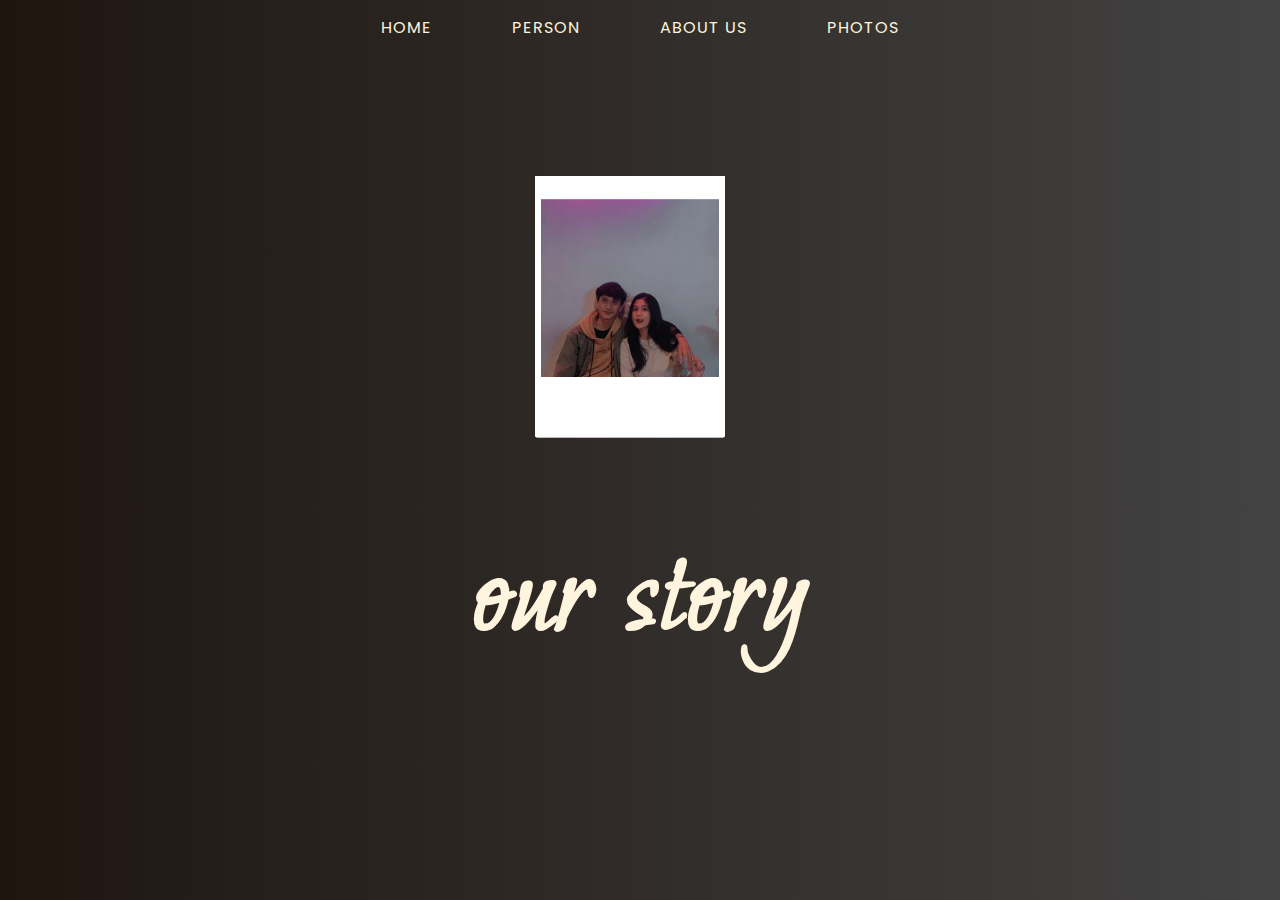
==== index.html @ b97e4548 "Add files via upload" ====
<!DOCTYPE html>
<html lang="en">
<head>
    <meta charset="UTF-8">
    <meta http-equiv="X-UA-Compatible" content="IE=edge">
    <meta name="viewport" content="width=device-width, initial-scale=1.0">
    <title>Document</title>
    <link rel="stylesheet" href="css/style.css" media="all">
    <link rel="preconnect" href="https://fonts.googleapis.com"><link rel="preconnect"href="https://fonts.gstatic.com" crossorigin>
    <link href="https://fonts.googleapis.com/css2?family=Inspiration&family=Poppins&family=Roboto+Mono:wght@700&display=swap" rel="stylesheet">
    <link rel="stylesheet" href="css/responsive.css">
    <link rel="preconnect" href="https://fonts.googleapis.com">
    <link rel="preconnect" href="https://fonts.gstatic.com" crossorigin>
    <link href="https://fonts.googleapis.com/css2?family=Moon+Dance&display=swap" rel="stylesheet">
</head>
<body>

    <header id="first">
        <nav>
            <ul>
                <li><a href="">home</a></li>
                <li><a href="">person</a></li>
                <li><a href="">about us</a></li>
                <li><a href="">photos</a></li>
            </ul>
        </nav>
        <section id="sec-first">
            <div id="top-sec">
                <div id="wrapper">
                    <img id="two" src="/img/vs1.jpg" alt="">
                    <img id="one" src="/img/vs2.jpg" alt="">
                    <img id="three" src="/img/vs3.jpg" alt="">
                </div>
            </div>
            <div id="bottom-sec">
                <div id="wrapper-text">
                    <h1 id="h1-sec">our story</h1>
                    <h3 id="h3-sec">i have found my beloved partner</h3>
                </div>
            </div>
        </section>
    </header>
        
    <script src="/javascript/script.js"></script>
</body>
</html>
---- css/style.css ----
* {
    padding: 0;
    margin: 0;
}

#first {
    width: 100%;
    height: 100%;
    background: linear-gradient(to right, #1e150f, #434343);
    overflow: hidden;
}

nav {
    width: 90%;
    height: 6vh;
    margin: auto;
    display: flex;
    justify-content: center;
    align-items: center;
    position: relative;
}

nav ul {
    display: flex;
    align-items: center;
    width: 45%;
    justify-content: space-between;
}

nav ul li {
    list-style-type: none;
}

nav ul li a {
    text-decoration: none;
    font-size: 1em;
    font-family: 'poppins', sans-serif;
    text-transform: uppercase;
    letter-spacing: 1px;
    color: rgb(255, 244, 221);
}

#sec-first {
    width: 50%;
    height: 94vh;
    margin: auto;
    position: relative;
}

#top-sec {
    width: 100%;
    height: 60%;
    display: grid;
    grid-template-columns: auto auto auto;
    justify-content: center;
    gap: 10px;
    align-items: center;
    z-index: 2;
}

#wrapper {
    position: relative;
}

#bottom-sec {
    width: 100%;
    display: flex;
    flex-direction: column;
    align-items: center;
    z-index: 1;
}

#top-sec img {
    width: 190px;
}

#one {
    animation: one 1s ease-in-out forwards;
    z-index: 1;
    position: absolute;
    top: 0;
    left: 0;
    transform-origin: top;
    align-items: center;
}
@keyframes one {
    0% {
    }
    100% {
        rotate: 10deg;
        transform: translateX(210px);
    }
}

#two {
    z-index: 3;
    position: absolute;
    top: 0;
    left: 0;
}

#three {
    animation: three 1s ease-in-out forwards;
    z-index: 2;
    transform-origin: top ;
}
@keyframes three {
    0% {
    }
    100% {
        rotate: -10deg;
        transform: translateX(-210px);
    }
}

#wrapper-text {
    width: 100%;
    text-align: center;
    line-height: 55px;
    position: relative;
}

#h1-sec {
    font-family: 'moon dance', cursive;
    color: rgb(255, 244, 221);
    font-size: 8em;
    z-index: 3;
    animation: h1 1.2s ease-in-out;
    font-weight: bold;
}
@keyframes h1 {
    0%{
        transform: translateY(-150px);
        opacity: 0;
    }

    30% {
        opacity: 0;
    }
}

#h3-sec {
    font-family: 'moon dance', cursive;
    color: white;
    font-size: 1.7em;
    z-index: 2;
    position: relative;
    animation: h3 1s ease-in-out 1.4s forwards;
    opacity: 0;
}
@keyframes h3 {
    0%{
    }
    100% {
        opacity: 1;
    }
}

#h3-sec::before {
    content: '';
    position: absolute;
    width: 5%;
    height: 50%;
    left: 0;
    bottom: 5px;
    filter: blur(15px);
    background-color: rgb(255, 255, 255);
    animation: typing 2s steps(100) 1.5s forwards;
    z-index: 1;
    border-radius: 50px;
    opacity: 0;
}
@keyframes typing {
    0% {
        opacity: 0;
    }

    50% {
        opacity: 1;
    }

    90% {
        opacity: 0;
    }

    100% {
        left: 100%;
    }
}
---- css/responsive.css ----
@media (max-width: 768px){
    nav ul {
        width: 60%;
    }

    nav ul li a {
        font-size: 0.8em;
    }

    #top-sec img {
        width: 165px;
    }
    @keyframes one {
        100% {
            rotate: 10deg;
            transform: translateX(180px);
        }
    }
    @keyframes three {
        0% {
        }
        100% {
            rotate: -10deg;
            transform: translateX(-180px);
        }
    }

    #h1-sec {
        font-size: 7em;
    }
    #h3-sec {
        font-size: 1.5em;
    }
}

@media (max-width: 425px) {
    nav ul {
        width: 80%;
    }

    nav ul li a {
        font-size: 0.7em;
    }

    #top-sec {
        margin-left: 10px;
    }

    #top-sec img {
        max-width: 115px;
    }
    @keyframes one {
        100% {
            rotate: 10deg;
            transform: translateX(125px);
        }
    }
    @keyframes three {
        0% {
        }
        100% {
            rotate: -10deg;
            transform: translateX(-125px);
        }
    }

    #wrapper-text {
        line-height: 35px;
        transform: translateY(-25px);
    }

    #h1-sec {
        font-size: 5em;
    }
    #h3-sec {
        font-size: 1em;
    }

}
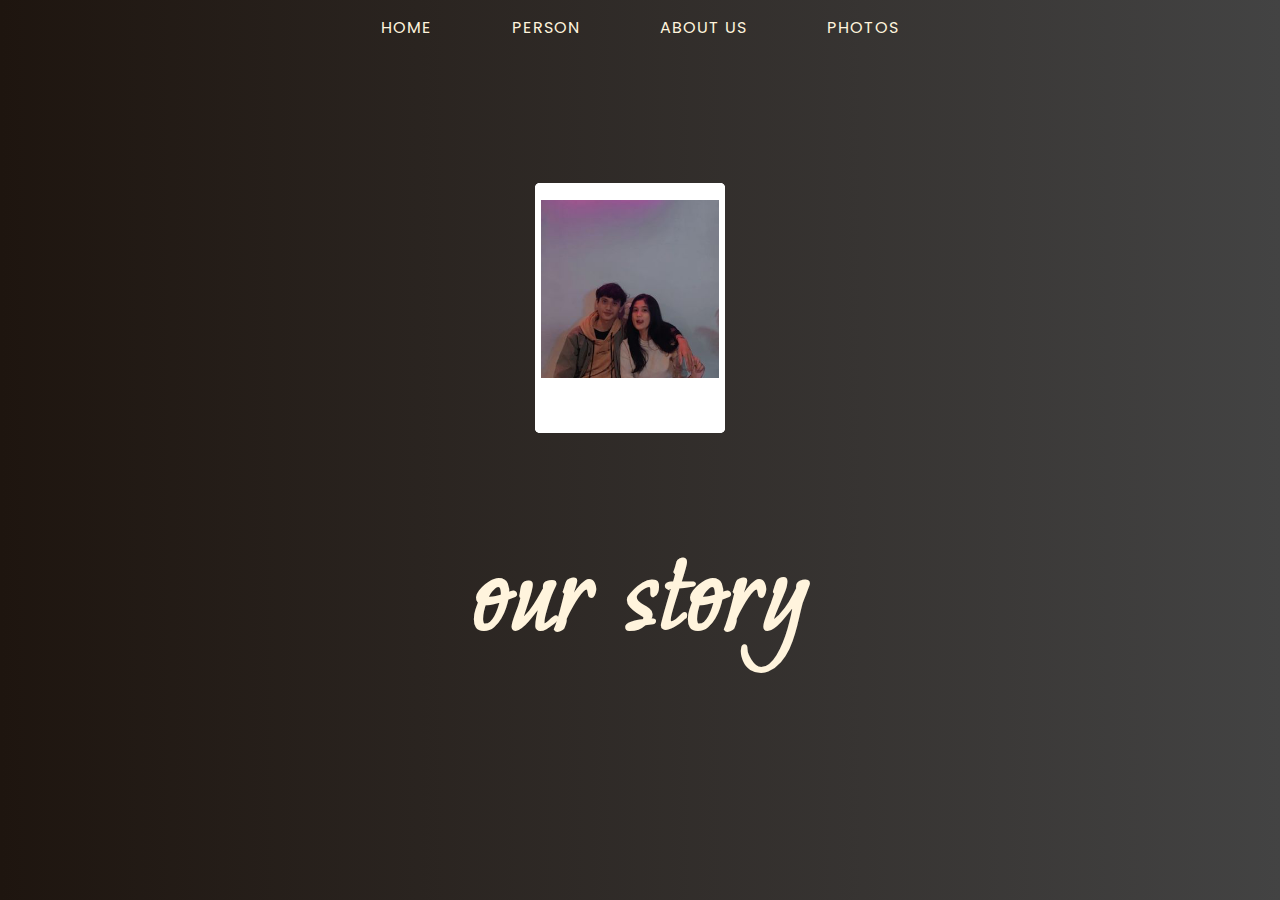
==== commit 75c84c4a: "update" ====
--- a/index.html
+++ b/index.html
@@ -27,9 +27,9 @@
         <section id="sec-first">
             <div id="top-sec">
                 <div id="wrapper">
-                    <img id="two" src="/img/vs1.jpg" alt="">
-                    <img id="one" src="/img/vs2.jpg" alt="">
-                    <img id="three" src="/img/vs3.jpg" alt="">
+                    <div id="one"></div>
+                    <div id="two"></div>
+                    <div id="three"></div>
                 </div>
             </div>
             <div id="bottom-sec">
--- a/css/style.css
+++ b/css/style.css
@@ -5,14 +5,14 @@
 
 #first {
     width: 100%;
-    height: 100%;
+    height: 100vh;
     background: linear-gradient(to right, #1e150f, #434343);
     overflow: hidden;
 }
 
 nav {
     width: 90%;
-    height: 6vh;
+    height: 6%;
     margin: auto;
     display: flex;
     justify-content: center;
@@ -38,6 +38,21 @@
     text-transform: uppercase;
     letter-spacing: 1px;
     color: rgb(255, 244, 221);
+    position: relative;
+}
+nav ul li a::before{
+    content: '';
+    width: 0;
+    height: 2px;
+    position: absolute;
+    left: 0;
+    transition: 0.7s ease-in-out;
+    bottom: -2px;
+    background-color: white;
+}
+
+nav ul li a:hover::before {
+    width: 100%;
 }
 
 #sec-first {
@@ -62,16 +77,18 @@
     position: relative;
 }
 
+#one, #two, #three {
+    width: 190px;
+    height: 250px;
+    border-radius: 5px;
+}
+
 #bottom-sec {
     width: 100%;
     display: flex;
     flex-direction: column;
     align-items: center;
     z-index: 1;
-}
-
-#top-sec img {
-    width: 190px;
 }
 
 #one {
@@ -82,6 +99,13 @@
     left: 0;
     transform-origin: top;
     align-items: center;
+    background: url(/img/vs2.jpg);
+    background-position: center;
+    background-size: cover;
+    transition: 0.3s ease-in-out;
+}
+#one:hover {
+    filter: none;
 }
 @keyframes one {
     0% {
@@ -90,6 +114,7 @@
         rotate: 10deg;
         transform: translateX(210px);
     }
+    
 }
 
 #two {
@@ -97,12 +122,24 @@
     position: absolute;
     top: 0;
     left: 0;
+    background: url(/img/vs1.jpg);
+    background-position: center;
+    background-size: cover;
+    transition: 0.3s ease-in-out;
+}
+#two:hover {
+    filter: none;
 }
 
 #three {
     animation: three 1s ease-in-out forwards;
     z-index: 2;
-    transform-origin: top ;
+    transform-origin: top;
+    transition: 1s;
+    background: url(/img/vs3.jpg);
+    background-position: center;
+    background-size: cover;
+    transition: 0.3 ease-in-out;
 }
 @keyframes three {
     0% {
@@ -111,6 +148,9 @@
         rotate: -10deg;
         transform: translateX(-210px);
     }
+}
+#three:hover {
+    filter: none;
 }
 
 #wrapper-text {
--- a/css/responsive.css
+++ b/css/responsive.css
@@ -1,15 +1,23 @@
 @media (max-width: 768px){
     nav ul {
-        width: 60%;
+        width: 100%;
+        justify-content: center;
+        gap: 50px;
     }
 
     nav ul li a {
         font-size: 0.8em;
     }
 
-    #top-sec img {
-        width: 165px;
+    #one, #two, #three {
+        width: 170px;
+        height: 230px;
     }
+
+    #top-sec {
+        margin-left: 10px;
+    }
+
     @keyframes one {
         100% {
             rotate: 10deg;
@@ -35,24 +43,25 @@
 
 @media (max-width: 425px) {
     nav ul {
-        width: 80%;
+        width: 100%;
+        justify-content: center;
+        gap: 40px;
+        margin-top: 30px;
     }
 
     nav ul li a {
         font-size: 0.7em;
     }
 
-    #top-sec {
-        margin-left: 10px;
+    #one, #two, #three {
+        width: 120px;
+        height: 170px;
     }
 
-    #top-sec img {
-        max-width: 115px;
-    }
     @keyframes one {
         100% {
             rotate: 10deg;
-            transform: translateX(125px);
+            transform: translateX(130px);
         }
     }
     @keyframes three {
@@ -60,20 +69,53 @@
         }
         100% {
             rotate: -10deg;
-            transform: translateX(-125px);
+            transform: translateX(-130px);
         }
     }
 
     #wrapper-text {
-        line-height: 35px;
+        line-height: 45px;
         transform: translateY(-25px);
     }
 
     #h1-sec {
-        font-size: 5em;
+        font-size: 5.5em;
     }
+    #h3-sec {
+        font-size: 1.2em;
+    }
+
+}
+
+@media (max-width: 375px){
+    nav ul {
+        gap: 30px;
+    }
+
+    nav ul li a{
+        font-size: 0.65em;
+    }
+
+    @keyframes one {
+        100% {
+            rotate: 10deg;
+            transform: translateX(90px);
+        }
+    }
+    @keyframes three {
+        0% {
+        }
+        100% {
+            rotate: -10deg;
+            transform: translateX(-90px);
+        }
+    }
+
+    #two {
+        transform: translateY(-20px) ;
+    }
+
     #h3-sec {
         font-size: 1em;
     }
-
 }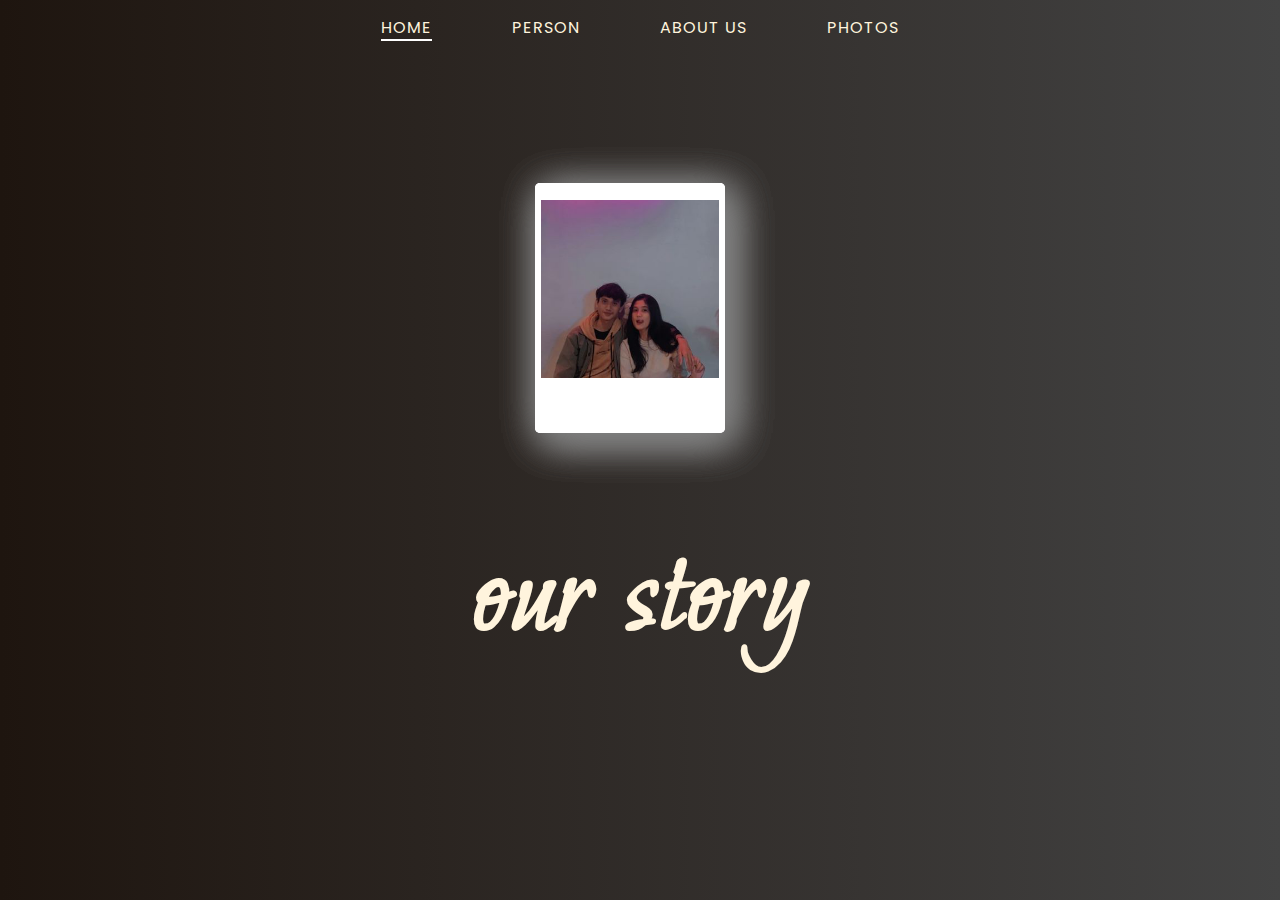
==== commit f1a32e05: "update" ====
--- a/index.html
+++ b/index.html
@@ -18,7 +18,7 @@
     <header id="first">
         <nav>
             <ul>
-                <li><a href="">home</a></li>
+                <li><a href=""><span class="active"></span>home</a></li>
                 <li><a href="">person</a></li>
                 <li><a href="">about us</a></li>
                 <li><a href="">photos</a></li>
--- a/css/style.css
+++ b/css/style.css
@@ -55,6 +55,15 @@
     width: 100%;
 }
 
+.active {
+    position: absolute;
+    width: 100%;
+    height: 2px;left: 0;
+    bottom: -2px;
+    background-color: white;
+
+}
+
 #sec-first {
     width: 50%;
     height: 94vh;
@@ -81,6 +90,7 @@
     width: 190px;
     height: 250px;
     border-radius: 5px;
+    box-shadow: 7px 7px 40px grey;
 }
 
 #bottom-sec {
@@ -102,10 +112,6 @@
     background: url(/img/vs2.jpg);
     background-position: center;
     background-size: cover;
-    transition: 0.3s ease-in-out;
-}
-#one:hover {
-    filter: none;
 }
 @keyframes one {
     0% {
@@ -125,10 +131,22 @@
     background: url(/img/vs1.jpg);
     background-position: center;
     background-size: cover;
-    transition: 0.3s ease-in-out;
-}
-#two:hover {
-    filter: none;
+    animation: two 0.95s ease-in-out;
+    transition: 0.5s;
+}
+@keyframes two {
+
+    0% {
+
+    }
+
+    50%{
+        transform: translateY(30px);
+    }
+
+    100%{
+
+    }
 }
 
 #three {
@@ -139,7 +157,6 @@
     background: url(/img/vs3.jpg);
     background-position: center;
     background-size: cover;
-    transition: 0.3 ease-in-out;
 }
 @keyframes three {
     0% {
@@ -148,9 +165,6 @@
         rotate: -10deg;
         transform: translateX(-210px);
     }
-}
-#three:hover {
-    filter: none;
 }
 
 #wrapper-text {
--- a/css/responsive.css
+++ b/css/responsive.css
@@ -99,7 +99,7 @@
     @keyframes one {
         100% {
             rotate: 10deg;
-            transform: translateX(90px);
+            transform: translateX(110px);
         }
     }
     @keyframes three {
@@ -107,7 +107,7 @@
         }
         100% {
             rotate: -10deg;
-            transform: translateX(-90px);
+            transform: translateX(-110px);
         }
     }
 
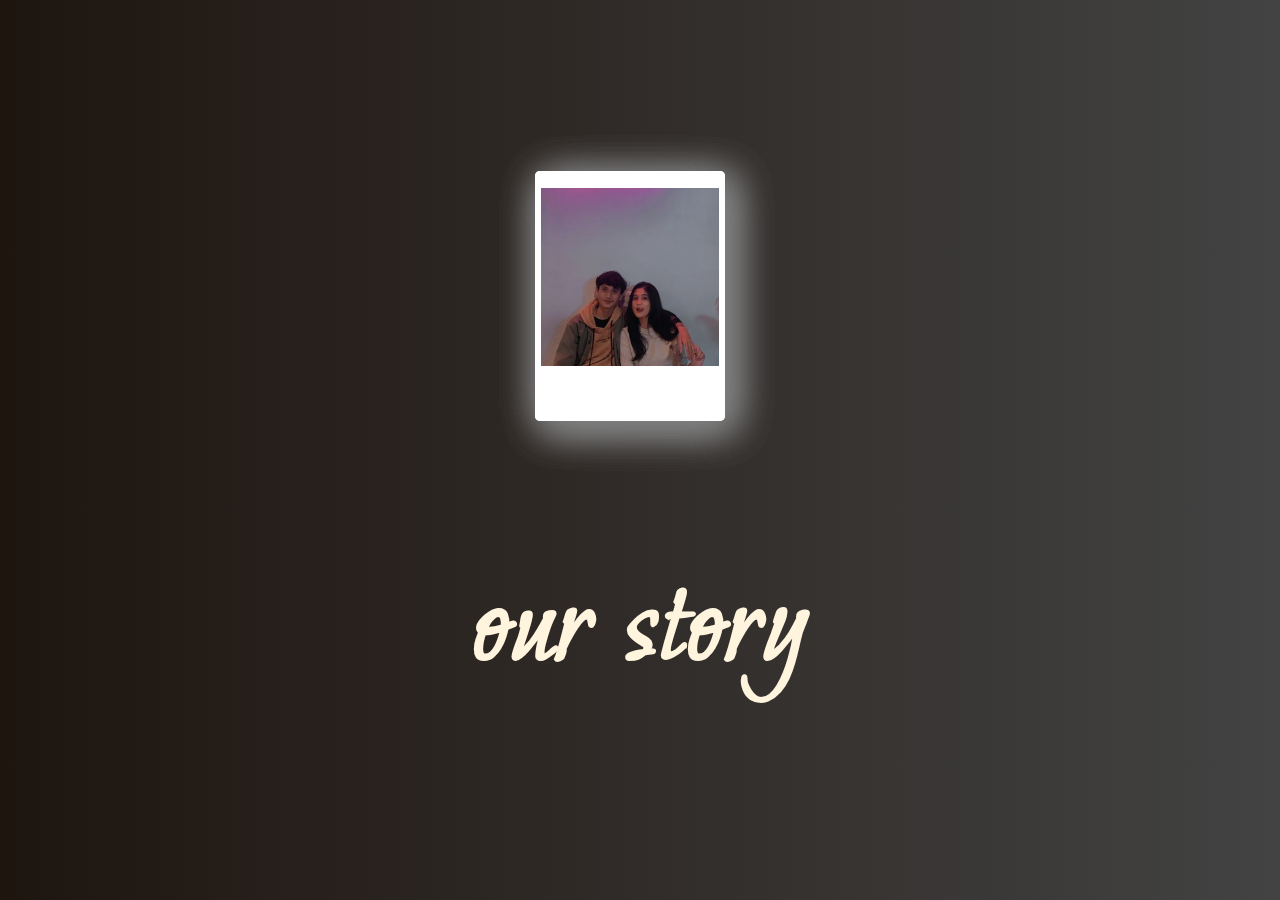
==== commit 9e04d9d5: "update ui" ====
--- a/index.html
+++ b/index.html
@@ -16,14 +16,14 @@
 <body>
 
     <header id="first">
-        <nav>
+        <!-- <nav>
             <ul>
                 <li><a href=""><span class="active"></span>home</a></li>
                 <li><a href="">person</a></li>
                 <li><a href="">about us</a></li>
                 <li><a href="">photos</a></li>
             </ul>
-        </nav>
+        </nav> -->
         <section id="sec-first">
             <div id="top-sec">
                 <div id="wrapper">
@@ -35,7 +35,8 @@
             <div id="bottom-sec">
                 <div id="wrapper-text">
                     <h1 id="h1-sec">our story</h1>
-                    <h3 id="h3-sec">i have found my beloved partner</h3>
+                    <h3 id="h3-sec">2 years anniversary.</h3>
+                    <div id="enter"><a href=""><img src="/img/right-arrow.png" alt=""></a></div>
                 </div>
             </div>
         </section>
--- a/css/style.css
+++ b/css/style.css
@@ -73,7 +73,7 @@
 
 #top-sec {
     width: 100%;
-    height: 60%;
+    height: 70%;
     display: grid;
     grid-template-columns: auto auto auto;
     justify-content: center;
@@ -240,4 +240,21 @@
     100% {
         left: 100%;
     }
+}
+
+#enter img {
+    width: 35px;
+    animation: enter 0.6s ease-in-out 2.1s forwards;
+    transform: translateX(-50px);
+    opacity: 0;
+}
+
+@keyframes enter {
+    0% {
+    }
+
+    100% {
+        transform: translateX(0px);
+        opacity: 1;
+    }
 }--- a/css/responsive.css
+++ b/css/responsive.css
@@ -79,10 +79,10 @@
     }
 
     #h1-sec {
-        font-size: 5.5em;
+        font-size: 5.6em;
     }
     #h3-sec {
-        font-size: 1.2em;
+        font-size: 1.4em;
     }
 
 }
@@ -116,6 +116,6 @@
     }
 
     #h3-sec {
-        font-size: 1em;
+        font-size: 1.4em;
     }
 }